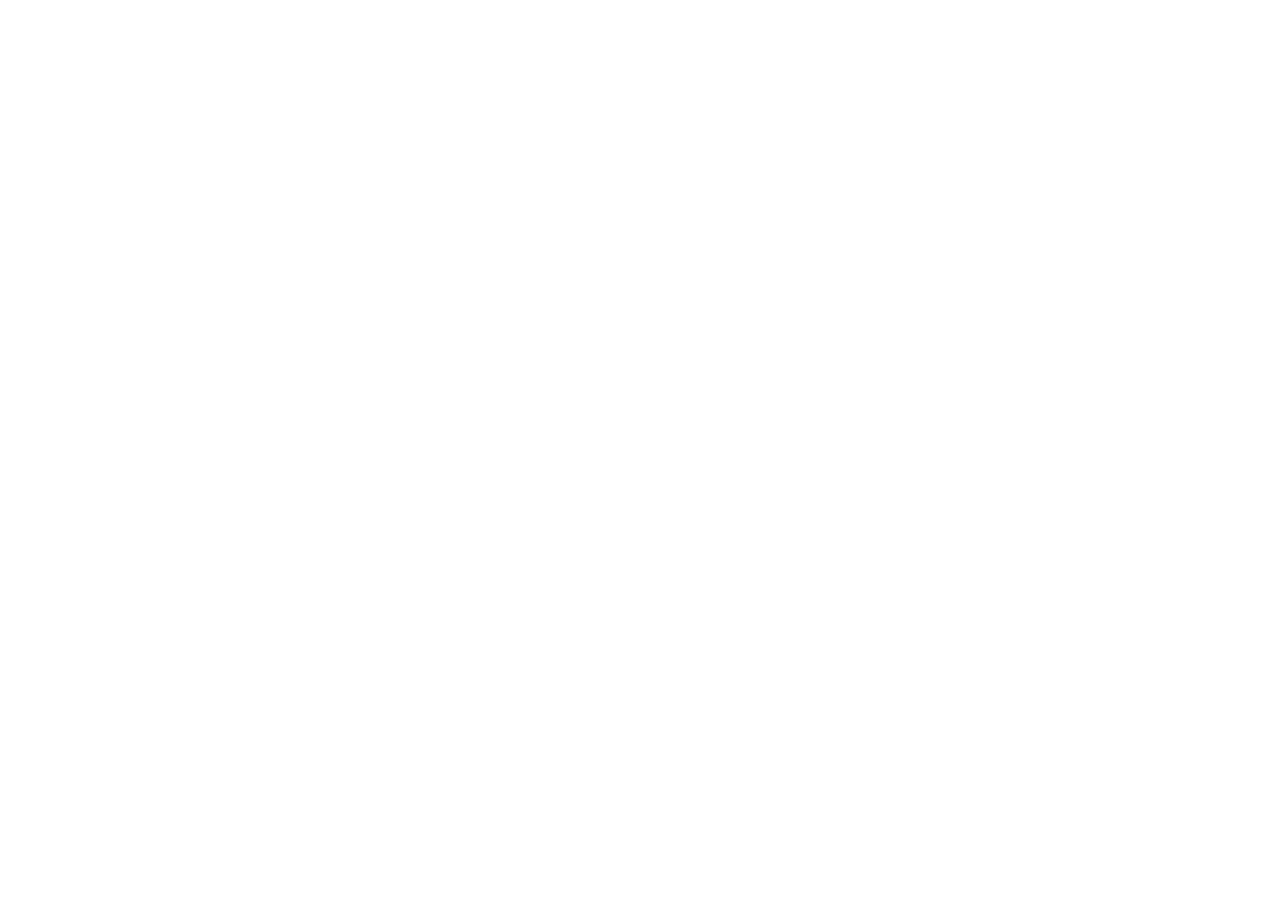
==== boxsample/index.html @ 2bb9e28a "new boxsamples uploaded" ====
<!doctype html>
<html lang="en">
<head>
  <meta charset="utf-8">
  <title>Boxsample</title>
  <base href="/">

  <meta name="viewport" content="width=device-width, initial-scale=1">
  <link rel="icon" type="image/x-icon" href="favicon.ico">
</head>
<body>
  <app-root></app-root>
<script src="runtime-es2015.js" type="module"></script><script src="polyfills-es2015.js" type="module"></script><script src="runtime-es5.js" nomodule></script><script src="polyfills-es5.js" nomodule></script><script src="styles-es2015.js" type="module"></script><script src="styles-es5.js" nomodule></script><script src="vendor-es2015.js" type="module"></script><script src="main-es2015.js" type="module"></script><script src="vendor-es5.js" nomodule></script><script src="main-es5.js" nomodule></script></body>
</html>
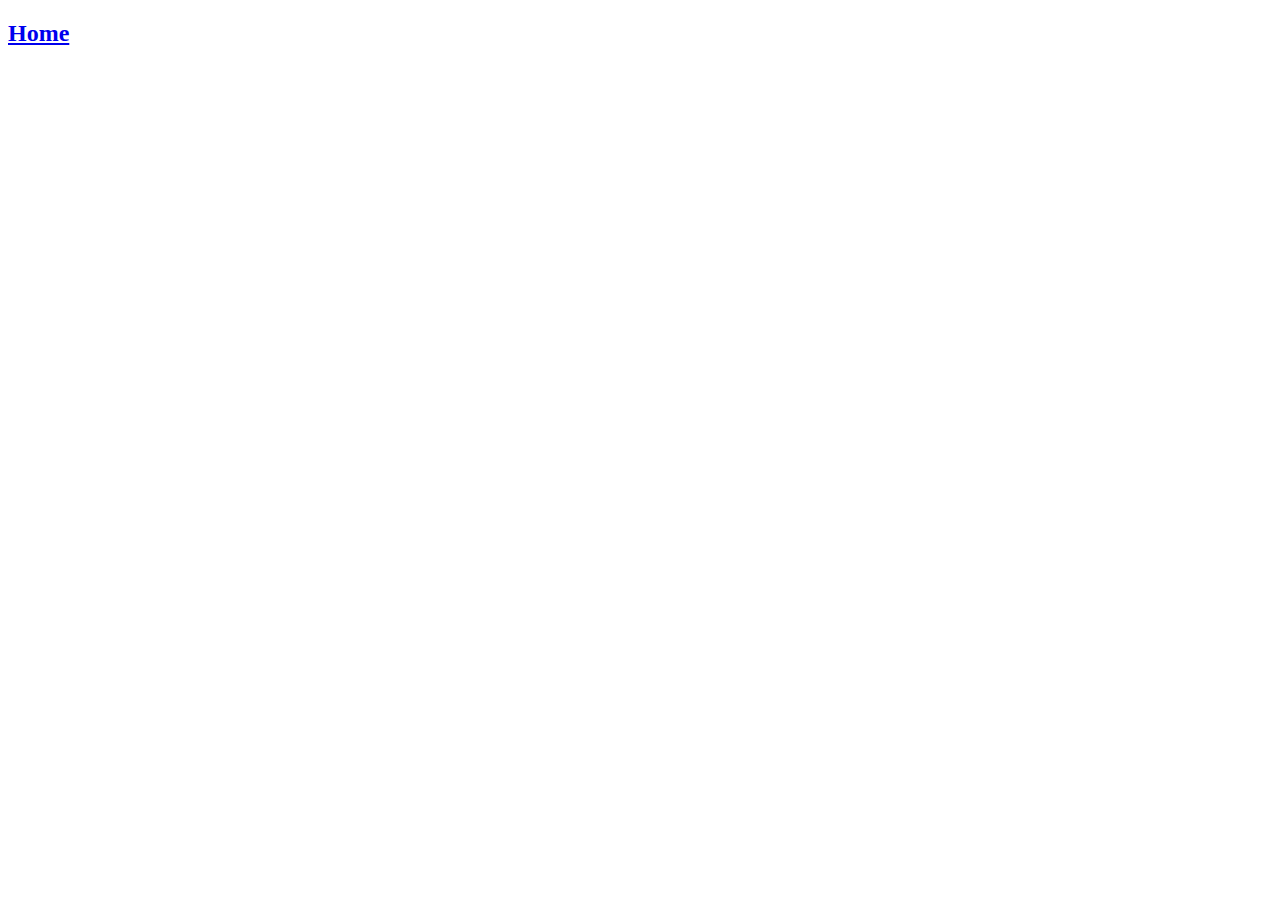
==== commit 2f163023: "added home page link" ====
--- a/boxsample/index.html
+++ b/boxsample/index.html
@@ -9,6 +9,16 @@
   <link rel="icon" type="image/x-icon" href="favicon.ico">
 </head>
 <body>
+  <h2><a href="https://sethuramanbabu.github.io/workFiles">Home</a></h2>
   <app-root></app-root>
-<script src="runtime-es2015.js" type="module"></script><script src="polyfills-es2015.js" type="module"></script><script src="runtime-es5.js" nomodule></script><script src="polyfills-es5.js" nomodule></script><script src="styles-es2015.js" type="module"></script><script src="styles-es5.js" nomodule></script><script src="vendor-es2015.js" type="module"></script><script src="main-es2015.js" type="module"></script><script src="vendor-es5.js" nomodule></script><script src="main-es5.js" nomodule></script></body>
+<script src="workFiles/boxsample/runtime-es2015.js" type="module"></script>
+  <script src="workFiles/boxsample/polyfills-es2015.js" type="module"></script>
+  <script src="workFiles/boxsample/runtime-es5.js" nomodule></script>
+  <script src="workFiles/boxsample/polyfills-es5.js" nomodule></script>
+  <script src="workFiles/boxsample/styles-es2015.js" type="module"></script>
+  <script src="workFiles/boxsample/styles-es5.js" nomodule></script>
+  <script src="workFiles/boxsample/vendor-es2015.js" type="module"></script>
+  <script src="workFiles/boxsample/main-es2015.js" type="module"></script>
+  <script src="workFiles/boxsample/vendor-es5.js" nomodule></script>
+  <script src="workFiles/boxsample/main-es5.js" nomodule></script></body>
 </html>
